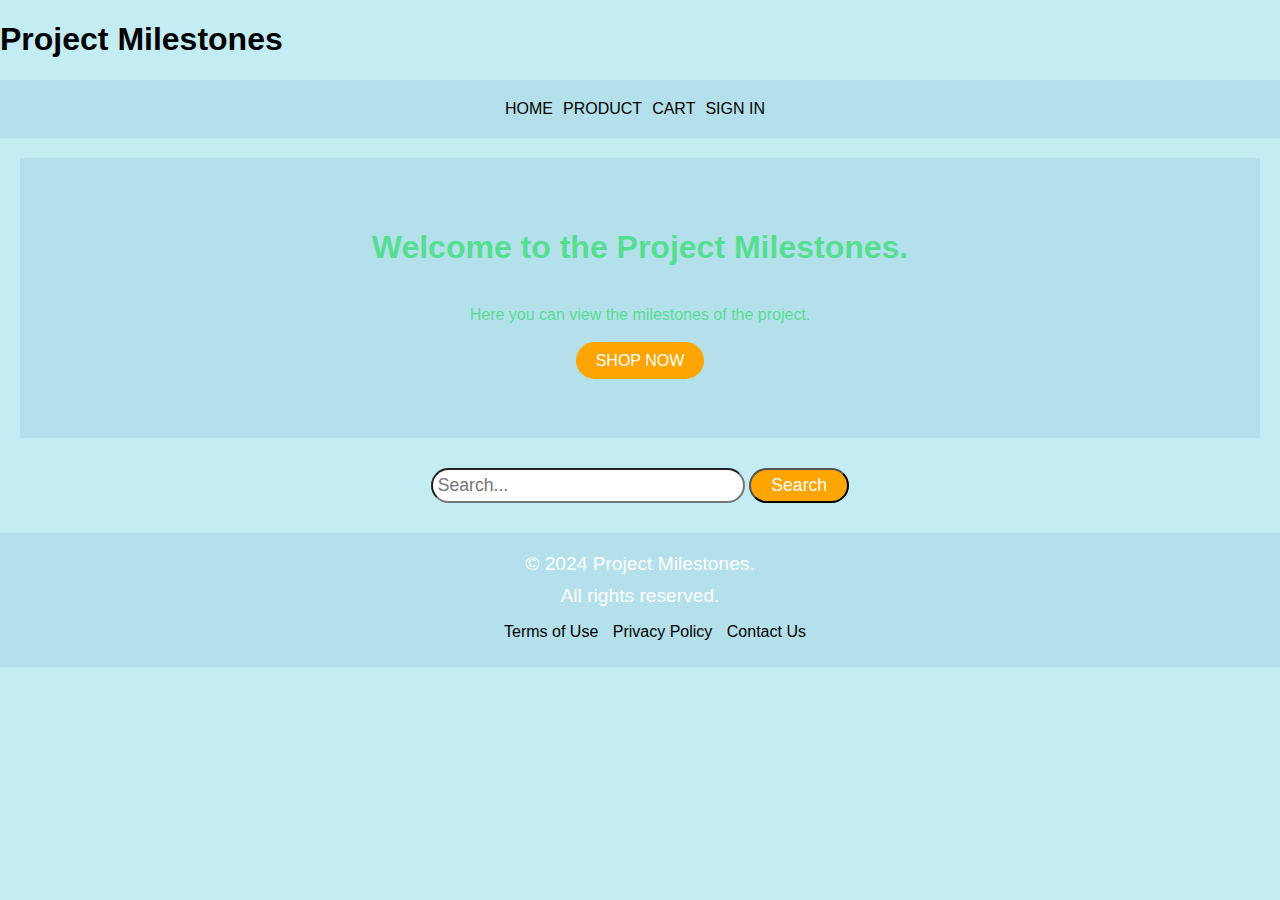
==== project.milestones/index.html @ 11633715 "initail" ====
<!DOCTYPE html> 
<html lang = "en">
    <head>
        <meta chartset = "UTF-8">
        <meta name = "viewport" content = "width-device-width, intial-scale=1.0">
        <title class="title">Milestones</title>
        <link rel ="stylesheet" href="styles/styles.css">
    </head>
    <body>
        <h1 class="header">Project Milestones</h1>
        <header>
            <nav>
                <ul >
                    <a href = "index.html" class="footer">HOME</a><br>
                    <a href = "product.html" class="footer">PRODUCT</a><br>
                    <a href = "#" class="footer">CART</a><br>
                    <a href = "#" class="footer">SIGN IN</a><br>
                </ul>
            </nav>
        </header>

        <section class=" splash">
           <p>
           <h1> Welcome to the Project Milestones.</h1><br>
            Here you can view the milestones of the project.<br>
           </p> <br>
           </li><a href="#" class = "button"> SHOP NOW</a><br><br>

        </section>

        <section class="search">
            <form>
                <input type="text" name="search" placeholder="Search...">
                <button type="submit">Search</button>
            </form>

        </section>
        <footer>
            <div class = "container"> 
            <p>
                &copy; 2024 Project Milestones. 
            </p>
            <p> All rights reserved.</p>
            <ul>
                <a href = "#" class ="footer"> Terms of Use</a>
                <a href = "#" class ="footer"> Privacy Policy </a> 
                <a href = "#" class ="footer"> Contact Us </a> 
            </ul>
        </div>
        </footer>
    </body>
</html>
---- project.milestones/styles/styles.css ----
/*General Stles */
body {
    font-family: 'Arial', sans-serif;
    background-color: hsla(189, 67%, 52%, 0.294);
    margin: 0;
    padding: 0;
}
.title{
    text-align: center;
    margin : 20px 0;
    color: #333;
    font-size: 2em;

}
img{
    width: 100%;
    height: 100%;
}

header{
    background-color: #2671a01a;
    color: #fff;
    padding: 10px 0;
    text-align: center;
    text-decoration: none;
}

footer{
    background-color: #2671a01a;
    color: #fff;
    padding: 10px 0;
    text-align: center;
}
.footer{
    color: #000000;
    padding: 10px 0;
    text-align: center;
    margin-right: 10px;
    text-decoration: none;
}
p{
    color: #fff;
    font-size: 1.2em;
    margin: 10px 0;
}

.product-card{
    border-radius: 10px;
    box-shadow: 0 0 10px rgba(0, 0, 0, 0.1);
    overflow: hidden;
    width: 700px;
    margin: 10px;
    padding: 10px;
    text-align: center;
    text-decoration:none;
    
}

header nav ul{
    list-style-type: none;
    margin: 0;
    padding: 0;
    display: flex;
    justify-content: center;
}

.button{
    color: white;
    justify-content: center;
    align-items: center;    
    border-radius: 50px;
    background-color: orange;
    padding: 10px 20px;
    text-decoration: none;

}


.splash{
    text-align: center;
    padding: 50px;
    margin: 20px;
    background-color: #2671a01a;
    color:#3ade76c8

}
.search{
    text-align: center;
    margin: 20px;
    padding: 10px;
}
.search input{
    padding: 5px;
    border-radius: 50px;
    width: 300px;
    font-size: 1.1em;
}
.search button{
    width: 100px;
    padding: 5px 10px;
    border-radius: 50px;
    background-color: orange;
    color: white;
    font-size: 1.1em;
}

.product-list{
    display: flex;
    flex-wrap: wrap;
    justify-content: center;
}
.product-card img{
   max-width: 100%;
    height: auto;
    border-radius: 50px;
}
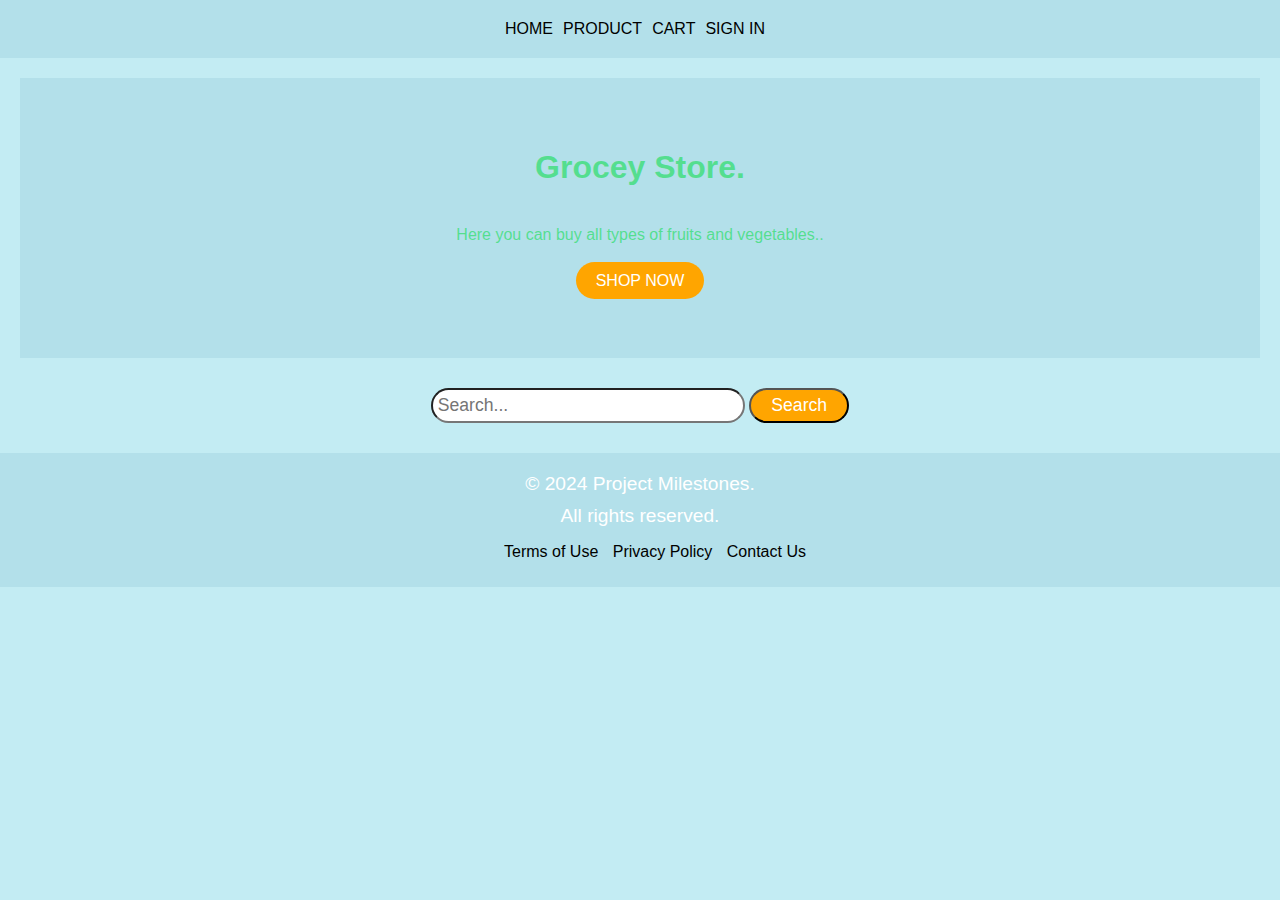
==== commit 572788bd: "second" ====
--- a/project.milestones/index.html
+++ b/project.milestones/index.html
@@ -7,22 +7,21 @@
         <link rel ="stylesheet" href="styles/styles.css">
     </head>
     <body>
-        <h1 class="header">Project Milestones</h1>
         <header>
             <nav>
                 <ul >
                     <a href = "index.html" class="footer">HOME</a><br>
                     <a href = "product.html" class="footer">PRODUCT</a><br>
-                    <a href = "#" class="footer">CART</a><br>
-                    <a href = "#" class="footer">SIGN IN</a><br>
+                    <a href = "cart.html" class="footer">CART</a><br>
+                    <a href = "pro-details.html" class="footer">SIGN IN</a><br>
                 </ul>
             </nav>
         </header>
 
         <section class=" splash">
            <p>
-           <h1> Welcome to the Project Milestones.</h1><br>
-            Here you can view the milestones of the project.<br>
+           <h1> Grocey Store.</h1><br>
+            Here you can buy all types of fruits and vegetables..<br>
            </p> <br>
            </li><a href="#" class = "button"> SHOP NOW</a><br><br>
 
